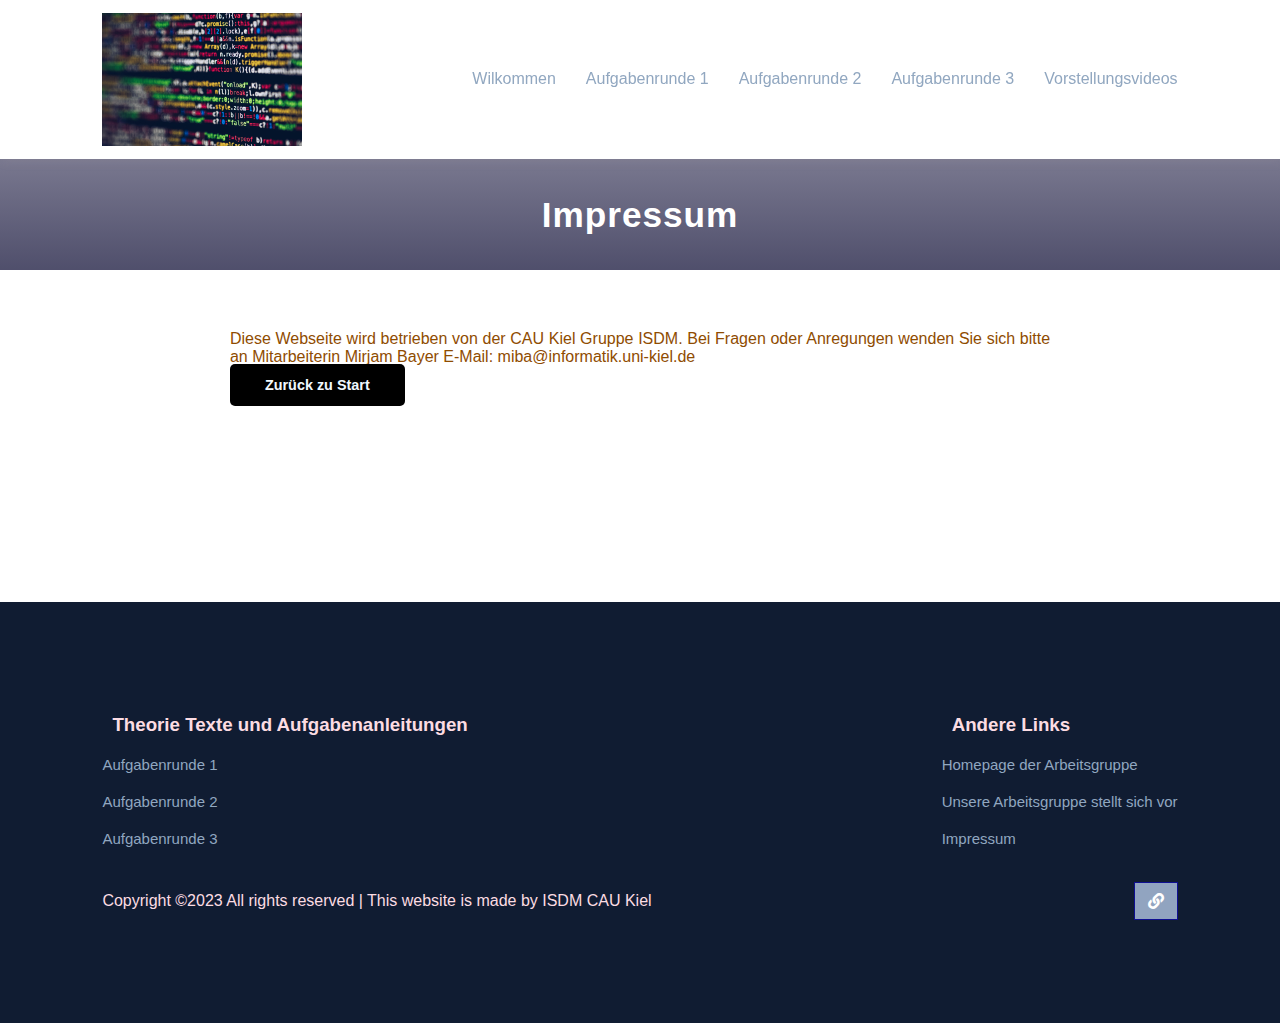
==== html/impressum.html @ bc7d7b46 "code adapted for DSP Hall of Fame" ====
<!DOCTYPE html>
<html lang="en">

<head>
    <meta charset="UTF-8">
    <meta http-equiv="X-UA-Compatible" content="IE=edge">
    <meta name="viewport" content="width=device-width, initial-scale=1.0">
    <title>HALL of FAME: Data Science Project</title>
    <link rel="stylesheet" href="https://pro.fontawesome.com/releases/v5.10.0/css/all.css">
    <link rel="stylesheet" href="../style.css">
    <script src="https://code.jquery.com/jquery-3.6.4.min.js"
        integrity="sha256-oP6HI9z1XaZNBrJURtCoUT5SUnxFr8s3BzRl+cbzUq8=" crossorigin="anonymous"></script>

</head>

<body>
    <!--  Navigation -->
    <nav>
        <img src="../images/code.jpg" alt="coding" />
        <div class="navigation">
            <ul>
                <i id="menu-close" class="fas fa-times"></i>
                <li><a href="../index.html">Wilkommen</a></li>
                <li><a href="aufg1.html">Aufgabenrunde 1</a></li>
                <li><a href="aufg2.html">Aufgabenrunde 2</a></li>
                <li><a href="aufg3.html">Aufgabenrunde 3</a></li>
                <li><a href="vorstellungen.html">Vorstellungsvideos</a></li>

            </ul>
            <i id="menu-btn" class="fas fa-bars"></i>
            <!-- <img id="menu-btn" src="./images/menu.jpg" alt="Menu" /> -->

        </div>
    </nav>


    <!-- Banner  -->
    <section id="aufg1-home">
        <h2> Impressum</h2>
    </section>
    <section id="aufgaben-container">
        <div class="aufgaben blogpost">
            <div class="post_page">
                <p>
                    Diese Webseite wird betrieben von der CAU Kiel Gruppe ISDM. Bei Fragen oder Anregungen wenden Sie sich bitte an Mitarbeiterin Mirjam Bayer E-Mail: miba@informatik.uni-kiel.de
                </p>

                <a href="../index.html">Zurück zu Start</a>

            </div>

    </section>

</body>

<footer>
    <div class="footer-col">
        <h3>Theorie Texte und Aufgabenanleitungen</h3>
        <li><a href="html/aufg1.html">Aufgabenrunde 1</a></li>
        <li><a href="html/aufg2.html">Aufgabenrunde 2</a></li>
        <li><a href="html/aufg3.html">Aufgabenrunde 3</a></li>

    </div>
    <div class="footer-col">
        <h3>Andere Links</h3>
        <li><a href="https://www.isdm.informatik.uni-kiel.de/de">Homepage der Arbeitsgruppe</li>
        <li><a href="html/vorstellungen.html">Unsere Arbeitsgruppe stellt sich vor</a></li>
        <li><a href="html/impressum.html">Impressum</a></li>

    </div>
    <div class="copyright">
        <p>Copyright ©2023 All rights reserved | This website is made by ISDM CAU Kiel </p>
        <div class="pro-links">
            <i class="fas fa-link"></i>
        </div>

    </div>
</footer>

</html>
---- style.css ----
* {
    margin: 0;
    padding: 0;
    box-sizing: border-box;
}

body {
    font-family: 'Poppins', sans-serif;
}

/* Global Tags */
h1 { 
    font-size: 2.5rem;
    font-weight: 700;
    color: #049036;
}
span {
    font-size: .9rem;
    color: beige;
}

h6 {
    font-size: 1.1rem;
    color: rgb(24,24,49)
}

/* Navigation */

nav {
    position: fixed;
    width: 100%;
    background-color: #ffffff;
    display: flex;
    flex-direction: row;
    justify-content: space-between;
    align-items: center;
    padding: 1vw 8vw;
    box-shadow: 2px 2px 10px rgba(179, 167, 167, 0.15);
    z-index: 999;
}

nav img {
    width: 200px;
    cursor: pointer;

}
nav .navigation {
    display: flex;
}
#menu-btn {
    width: 30px;
    height: 30px;
    display: none;

}
#menu-close {
    display: none;
}
nav .navigation ul {
    display: flex;
    justify-content: flex-end;
    align-items: center;
}
nav .navigation ul li {
    list-style: none;
    margin-left: 30px;
}
nav .navigation ul li a {
    text-decoration: none;
    color:#91a7c0;
    font-size: 16px;
    font-weight: 500;
}
nav .navigation ul li a.active,
nav .navigation ul li a:hover {
    color: #233c81;
    transition: 0.3s ease;
}

/* Home */
#home {
    background-image: linear-gradient(rgba(9,5,54,0.3), rgba(5,4,45,0.7)), url("images/CAUFoto.jpg");
    width: 100%;
    height: 50vh;
    background-size: cover;
    background-position: center;
    display: flex;
    flex-direction: column;
    justify-content: center;
    align-items: center;
    text-align: center;
    padding-top: 40px;
}

#home h2 {
    color: #ffff;
    font-size: 2.2rem;
    letter-spacing: 1px;
    padding-top: 30px;
    padding-bottom: 20px;
}

#home p {
    width: 70%;
    color: #fff;
    font-size: 1.3rem;
    font-weight: 300;
    line-height: 20px;
}

#home .btn {
    margin-top: 25px;
}

#home a {
    text-decoration: none;
    font-size: 0.9rem;
    padding: 13px 35px;
    background-color: #ffff;
    font-weight: 600;
    border-radius: 5px;

}

#home a.blue {
    color: #ffff;
    background: #049036;
    transition: 0.3s ease;
    opacity: 0.75;


}

#home a.blue:hover {
    color: #91a7c0;
    background: #ffff;
}


#home a.yellow {
    color: #ffff;
    background: #d65b8d;
    transition: 0.3s ease;
}

#home a.yellow:hover {
    color: #91a7c0;
    background: #ffff;
}

/* Features */
#features {
    padding: 5vw 8vw 0 8vw;
    text-align: center;
}

#features .fea-base {
    display: grid;
    grid-template-columns: repeat(auto-fit, minmax(320px,1fr));
    gap: 1rem;
    margin-top: 40px;
}

#features .fea-box {
    background-color: #bbc3c56e;
    text-align: center;
    padding: 30px;
    border-radius: 10px;
}

#features .fea-box i {
    font-size: 2.3rem;
    color: #91a7c0;
}

#features .fea-base .fea-box.h3 {
    font-size: 1.2rem;
    font-weight: 600;
    color:rgb(245, 18, 162);
    padding-bottom: 13px;
}
#features .fea-box.p {
    font-size: 1rem;
    font-weight: 400;
    color:rgb(172, 37, 122);
}

/* tutors */

#course {
    padding: 8vw 8vw 4vw 8vw;
    text-align: center;
}

#course .course-box {
    display: grid;
    grid-template-columns: repeat(auto-fit, minmax(320px,1fr));
    gap: 1rem;
    margin-top: 50px;
}

#course .courses {
    text-align: start;
    background-color:#fce6e8;
    height: 100%;
    border-radius: 40%;
    text-align: center;
}

#course .courses img {
    width: 80%;
    height: 60%;
    background-size: cover;
    background-position: center;
    margin-top: 30px;
    border-radius: 100px;


}

#course .courses .details {
    padding: 15px 15px 0 15px;
}

#course .courses .details i{
    color: #56570c;
    font-size: 0.9rem;
}
#course .courses .details span {
    color: grey;
}

#tutors {
    padding: 8vw 8vw 4vw 8vw;
    text-align: center;
}

#tutors .tutor-box {
    display: grid;
    grid-template-columns: repeat(auto-fit, minmax(250px,1fr));
    gap: 1rem;
    margin-top: 40px;
}

#tutors .tutor-box .profile {
    background: #c2d5f152;
    padding: 30px 10px;
}


.pro-links {
    margin-top: 10px;
}

.pro-links i {
    padding: 10px 13px;
    border: 1px solid rgb(15, 15, 145);
    cursor: pointer;
    transition: 0.3s ease;
}

.pro-links i:hover{
    background: #101C32;
    color: antiquewhite;
    border: 1px solid rgb(21,21,100);
    cursor: pointer;
}


/* footer */
footer {
    margin-top: 10vw;;
    padding: 8vw;
    background-color: #101C32;
    display: flex;
    justify-content: space-between;
    align-items: flex-start;
    flex-wrap: wrap;
}

footer .footer-col{
    padding-bottom: 5px;
}

footer h3 {
    color: #fcdce3;
    font-weight: 600;
    padding: 10px;
}

footer li{
    list-style: none;
    color:#91a7c0;;
    padding: 10px 0;
    font-size: 15px;
    cursor: pointer;
    transition: 0.3s ease;
}

footer a{
    color:#91a7c0;;
    text-decoration: none;
}

footer li:hover{
    color:#4b7cb4;
}

footer .copyright {
    margin-top: 20px;
    display: flex;
    justify-content: space-between;
    align-items: center;
    width: 100%;
    flex-wrap: wrap;
}


footer .copyright p {
    color: #fcdce3;
}

footer .copyright .pro-links {
    margin-top: 0px;
}

footer .copyright .pro-links i {
    background-color: #91a4c0;
    color: #ffff;
}

footer .copyright .pro-links i:hover{
    background-color: #313210;
    color: antiquewhite;
    
}



/* about */
/* vorestllungs-Home */
#vorstellung-home {
    background-image: linear-gradient(rgba(9,5,54,0.3), rgba(5,4,45,0.7)), url("images/CAUFoto.jpg");
    width: 100%;
    height: 30vh;
    background-size: cover;
    background-position: center;
    display: flex;
    flex-direction: column;
    justify-content: center;
    align-items: center;
    text-align: center;
    padding-top: 40px;
}

#vorstellung-home h2 {
    color: #ffff;
    font-size: 2.2rem;
    letter-spacing: 1px;
    padding-top: 100px;
}


#vorstellung-container {
    display: flex;
    align-items: center;
    padding: 8vw 8vw 2vw 8vw;

}

#vorstellung-container .vorstellung-img {
    width: 60%; /* the width of the picture does not change?! Just the space left for the image around on the webpage */
    padding-right: 60px;
}

#vorstellung-container .vorstellung-img img {
    width: 100%;
    height: 100%;
}
#vorstellung-container .vorstellung-text {
    width: 40%;
}

#vorstellung-container .vorstellung-text h2 {
    color:aqua;
    padding-bottom: 15px;
}

#vorstellung-container .vorstellung-text p {
    color:rgb(0, 140, 255);
    font-weight: 300;
}

/* aufgaben seiten  */
#aufg1-home {
    background-image: linear-gradient(rgba(9,5,54,0.3), rgba(5,4,45,0.7)), url("images/CAUFoto.jpg");
    width: 100%;
    height: 30vh;
    background-size: cover;
    background-position: center;
    display: flex;
    flex-direction: column;
    justify-content: center;
    align-items: center;
    text-align: center;
    padding-top: 60px;
    
}

#aufg1-home h2 {
    color: #fff;
    font-size: 2.2rem;
    letter-spacing: 1px;
    padding-top: 100px;
}




#aufgaben-container {
    padding: 0 2vw;
    text-align: left;
    /*

    display: flex;
    align-items: flex-start;
    justify-content: space-between;
    padding: 8vw;
    margin-top: 20px;
    */
}


#aufgaben-container .aufgaben {
    display: grid;
    grid-template-columns: repeat(auto-fit, minmax(320px,1fr));
    gap: 2rem;
    margin-top: 40px;
}

#aufgaben-container .aufgaben img {
    height: 60%;
    width: 100%;
    background-size: cover;
    position: center;
    margin-top: 30px;
    border-radius: 19px;
}


#aufgaben-container .aufgaben .post h3 {
    color:#61724f;
    padding: 15px 0 10px 0;
}

#aufgaben-container .aufgaben .post p {
    color:#4f6416;
    padding-bottom: 20px;
}

#aufgaben-container .aufgaben .post a {
    text-decoration: none;
    font-size: 0.9rem;
    font-weight: 600;
    padding: 13px 35px;
    margin: 15%;
    background-color: #233481;
    color: aliceblue;
    border-radius: 5px;

}



#aufgaben-container .aufgaben .post_page {
    padding: 60px 20px;
    margin-bottom: 20px;
}

#aufgaben-container .aufgaben .post_page h3 {
    color:#97b998;
    padding: 15px 0 10px 0;
}

#aufgaben-container .aufgaben .post_page h4 {
    color:#12615d;
    padding: 5px 0;
}

#aufgaben-container .aufgaben .post_page p {
    color:#8f4c01;
    padding-bottom: 10px;
    padding-top: 0;
}

#aufgaben-container .aufgaben .post_page ul {
    color:#000000;
    padding-bottom: 5px;
}


#aufgaben-container .aufgaben .post_page img {
    height: 10%;
    width: 60%;
    background-size: auto;
    background-position: center;
    padding: 0 100px;
    border-radius: 10px;
    margin-top: 0;
    

} 
#aufgaben-container .aufgaben .post_page .rezept{
    height: 555px;
    width: 834px;
    background-size: auto;
    background-position: center;
    padding: 0 100px;
    border-radius: 10px;
    margin-top: 0;
    

} 

#aufgaben-container .aufgaben .post_page a {
    text-decoration: none;
    font-size: 0.9rem;
    font-weight: 600;
    padding: 13px 35px;
    background-color: #000000;
    color: aliceblue;
    border-radius: 5px;

}

#aufgaben-container .aufgaben .post_page .link {
    text-decoration: underline;
    font-size: medium;
    font-weight: 300;
    background-color: #00000000;
    padding: 0 0;
    color:rgb(0, 140, 255)
}



#aufgaben-container .cate {
    width: 30%;
}
#aufgaben-container .cate h2 {
    padding-bottom: 7px;

}

#aufgaben-container .cate a {
    text-decoration: none;
    color: aquamarine;
    font-weight: 500;
    line-height: 45px;   
}


#aufgaben-container .blogpost {
    width: 70%;
    margin: 0 auto;
}
#aufgaben-container .blogpost p {
    text-align: justify;
}


/* Poster images enlarge upon hover  */
#rightImage
{
    height:750px;
    float:left;
    position:relative;
    
}
#rightImage:hover img
{
    height: 1000px;
    width: 750px;
  
}

/* Tablet Screen  */
@media (max-width: 769px) {
    nav {
        padding: 15vw 20vw;
    }
    nav img {
        width: 140px;
    }
    #menu-btn {
        display: initial;
    
    }
    #menu-close {
        display: initial;
        font-size: 1.6rem;
        color: white;
        padding: 30px 0 20px 20px;

    }
    nav .navigation ul {
        position: absolute;
        top: 0;
        right: -220px;
        width: 220px;
        background-color: #7e363650;
        backdrop-filter: blur(4.5px);
        border: 1px solid rgba(172, 37, 122, 0.45);
        height: 100vh;
        display: flex;
        flex-direction: column;
        justify-content: flex-start;
        align-items: flex-start;
        transition: 0.3s ease;
    }

    nav .navigation ul.active {
        right: 0;
    }

    nav .navigation ul li {
        padding: 20px 0 20px 40px;
        margin-left: 0;
    }
    nav .navigation ul li a {
        color: white;

    }
    #home {
        padding-top: 20px;
    }
    
    #home p {
        width: 90%;
    }
}
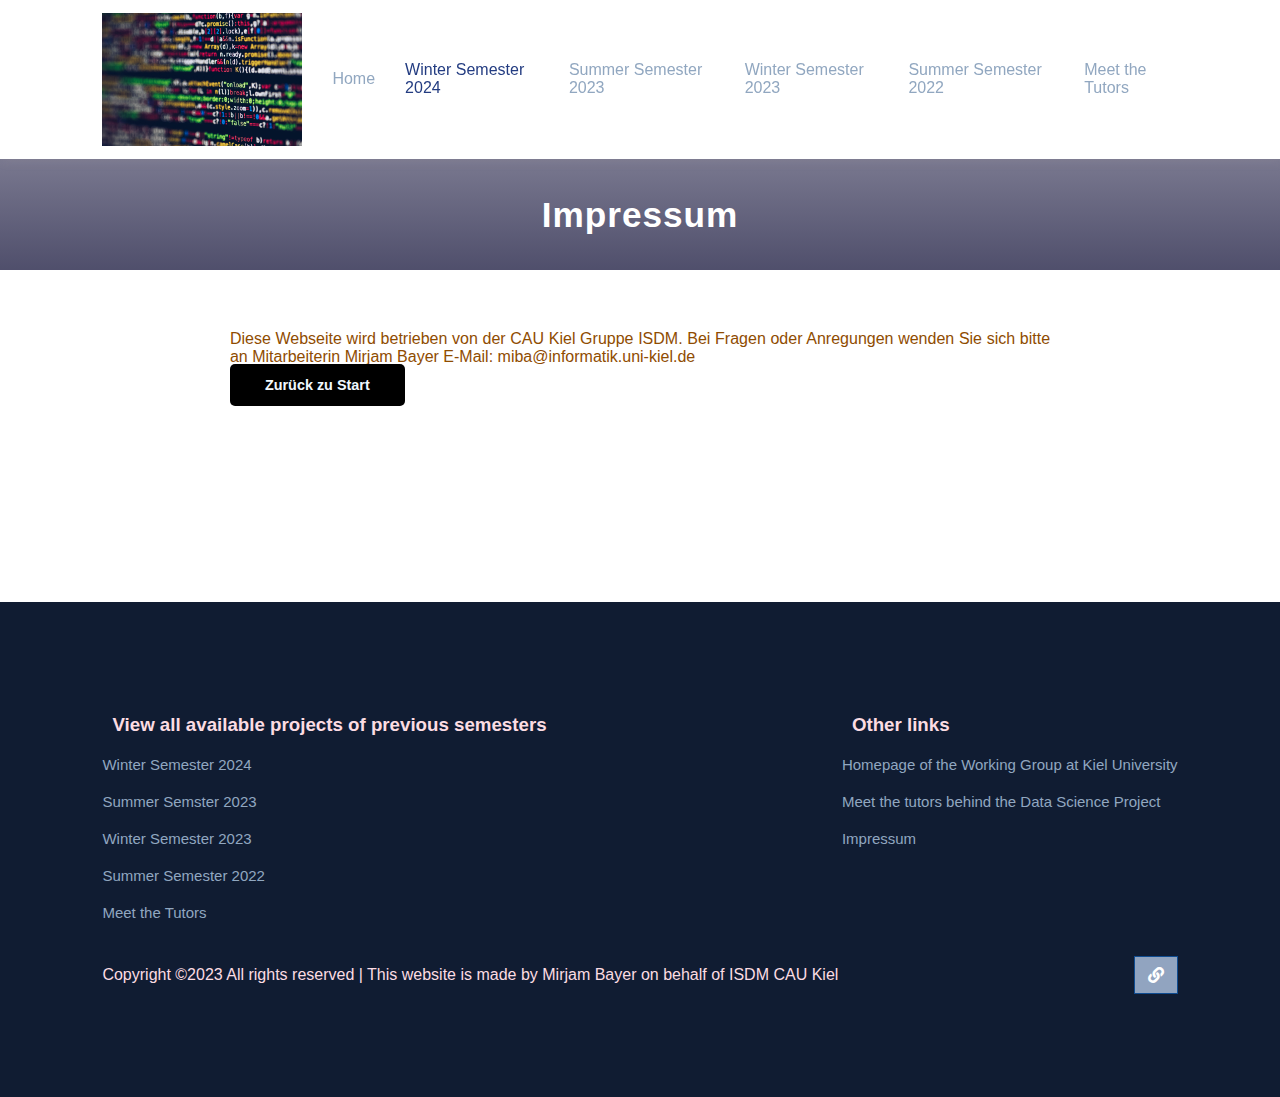
==== commit d3d7079f: "styling of semester pages button and open poster on click instead of hover" ====
--- a/html/impressum.html
+++ b/html/impressum.html
@@ -20,12 +20,12 @@
         <div class="navigation">
             <ul>
                 <i id="menu-close" class="fas fa-times"></i>
-                <li><a href="../index.html">Wilkommen</a></li>
-                <li><a href="aufg1.html">Aufgabenrunde 1</a></li>
-                <li><a href="aufg2.html">Aufgabenrunde 2</a></li>
-                <li><a href="aufg3.html">Aufgabenrunde 3</a></li>
-                <li><a href="vorstellungen.html">Vorstellungsvideos</a></li>
-
+                <li><a  href="../index.html">Home</a></li>
+                <li><a class="active" href="./WS23-24.html">Winter Semester 2024</a></li>
+                <li><a  href="./SS2023.html">Summer Semester 2023</a></li>
+                <li><a href="./WS22-23.html">Winter Semester 2023</a></li>
+                <li><a href="./SS2022.html">Summer Semester 2022</a></li>
+                <li><a href="./vorstellungen.html">Meet the Tutors</a></li>
             </ul>
             <i id="menu-btn" class="fas fa-bars"></i>
             <!-- <img id="menu-btn" src="./images/menu.jpg" alt="Menu" /> -->
@@ -51,30 +51,40 @@
 
     </section>
 
-</body>
 
-<footer>
-    <div class="footer-col">
-        <h3>Theorie Texte und Aufgabenanleitungen</h3>
-        <li><a href="html/aufg1.html">Aufgabenrunde 1</a></li>
-        <li><a href="html/aufg2.html">Aufgabenrunde 2</a></li>
-        <li><a href="html/aufg3.html">Aufgabenrunde 3</a></li>
-
-    </div>
-    <div class="footer-col">
-        <h3>Andere Links</h3>
-        <li><a href="https://www.isdm.informatik.uni-kiel.de/de">Homepage der Arbeitsgruppe</li>
-        <li><a href="html/vorstellungen.html">Unsere Arbeitsgruppe stellt sich vor</a></li>
-        <li><a href="html/impressum.html">Impressum</a></li>
-
-    </div>
-    <div class="copyright">
-        <p>Copyright ©2023 All rights reserved | This website is made by ISDM CAU Kiel </p>
-        <div class="pro-links">
-            <i class="fas fa-link"></i>
+    <footer>
+        <div class="footer-col">
+            <h3>View all available projects of previous semesters</h3>
+            <li><a href="./WS23-24.html">Winter Semester 2024</a></li>
+            <li><a href="./SS2023.html">Summer Semster 2023</a></li>
+            <li><a href="./WS22-23.html">Winter Semester 2023</a></li>
+            <li><a href="./SS2022.html">Summer Semester 2022</a></li>
+            <li><a href="./vorstellungen.html">Meet the Tutors</a></li>
         </div>
-
-    </div>
-</footer>
+        <div class="footer-col">
+            <h3>Other links</h3>
+            <li><a href="https://www.isdm.informatik.uni-kiel.de/de">Homepage of the Working Group at Kiel University</li>
+            <li><a href="html/vorstellungen.html">Meet the tutors behind the Data Science Project</a></li>
+            <li><a href="./impressum.html">Impressum</a></li>
+    
+        </div>
+        <div class="copyright">
+            <p>Copyright ©2023 All rights reserved | This website is made by Mirjam Bayer on behalf of ISDM CAU Kiel </p>
+            <div class="pro-links">
+                <i class="fas fa-link"></i>
+            </div>
+    
+        </div>
+    </footer>
+    
+    <script>
+        $('#menu-close').click(function(){
+            $('nav .navigation ul').removeClass('active');
+        });
+        $('#menu-btn').click(function(){
+            $('nav .navigation ul').addClass('active');
+        });
+    </script>
+    </body>
 
 </html>--- a/style.css
+++ b/style.css
@@ -12,7 +12,7 @@
 h1 { 
     font-size: 2.5rem;
     font-weight: 700;
-    color: #049036;
+    color: #2472b3;
 }
 span {
     font-size: .9rem;
@@ -122,7 +122,7 @@
 
 }
 
-#home a.blue {
+#home a.green {
     color: #ffff;
     background: #049036;
     transition: 0.3s ease;
@@ -131,7 +131,7 @@
 
 }
 
-#home a.blue:hover {
+#home a.green:hover {
     color: #91a7c0;
     background: #ffff;
 }
@@ -254,7 +254,7 @@
 
 .pro-links i {
     padding: 10px 13px;
-    border: 1px solid rgb(15, 15, 145);
+    border: 1px solid rgb(15, 76, 145);
     cursor: pointer;
     transition: 0.3s ease;
 }
@@ -433,14 +433,19 @@
 
 #aufgaben-container .aufgaben {
     display: grid;
-    grid-template-columns: repeat(auto-fit, minmax(320px,1fr));
+    grid-template-columns: repeat(auto-fit, minmax(420px,1fr));
     gap: 2rem;
-    margin-top: 40px;
-}
+    grid-row-gap: 50px; 
+    margin-top: 20px;
+    background-color: #817a7a00;
+}
+.row-border{
+    border-top: 2px solid gray;
+    }
 
 #aufgaben-container .aufgaben img {
-    height: 60%;
-    width: 100%;
+    height: 95%;
+    width: 130%;
     background-size: cover;
     position: center;
     margin-top: 30px;
@@ -449,24 +454,28 @@
 
 
 #aufgaben-container .aufgaben .post h3 {
-    color:#61724f;
-    padding: 15px 0 10px 0;
+    color:#35458a;
+    text-align: center;
+    padding: 5px 0 5px 0;
 }
 
 #aufgaben-container .aufgaben .post p {
-    color:#4f6416;
-    padding-bottom: 20px;
+    color:#233481;
+    text-align: center;
+    padding-bottom: 2px;
 }
 
 #aufgaben-container .aufgaben .post a {
     text-decoration: none;
+    text-align: center;
     font-size: 0.9rem;
     font-weight: 600;
-    padding: 13px 35px;
+    padding: 13px 10px;
     margin: 15%;
     background-color: #233481;
     color: aliceblue;
     border-radius: 5px;
+    line-height: 45px;
 
 }
 
@@ -572,18 +581,18 @@
 /* Poster images enlarge upon hover  */
 #rightImage
 {
-    height:750px;
-    float:left;
-    position:relative;
+    height: 800px;;
+    width: 400px;
+    float:center;
+    position:left;
+    padding: 10%;   
+}
+/*#rightImage:hover img USE For having poster spin around to show short text
+{
     
-}
-#rightImage:hover img
-{
-    height: 1000px;
-    width: 750px;
   
 }
-
+*
 /* Tablet Screen  */
 @media (max-width: 769px) {
     nav {
